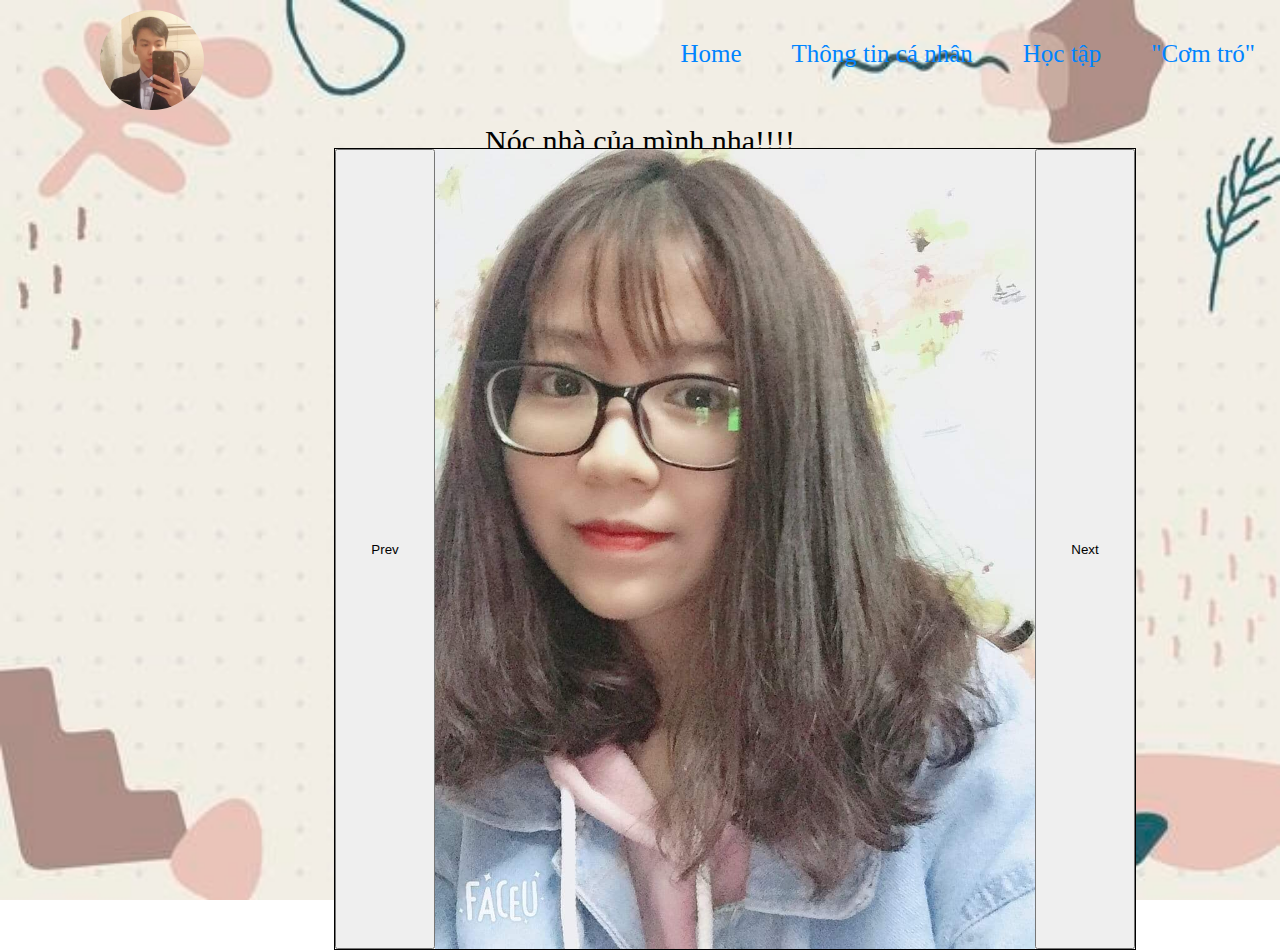
==== comtro.html @ f3b33685 "Update" ====
<!DOCTYPE html>
<html lang = "en">

    <head>
        <meta charset="UTF-8"> 
        <meta name="viewport" content="width=device-width, initial-scale=1">
        <title>V.Anh và Huyền</title>
        <link rel="stylesheet" href="./stylecomtro.css" />
        <link rel="stylesheet/less" type="text/css" href="stylecomtro.css"/>    
        <link rel="stylesheet" href="./style.css" />
    </head>
    <body>
        <div class="topbar">
            <div class="avatar">
                <img src ="avatar.jpg"/>
            </div>
            <div class="menubar">
                <a href= "home.html">Home</a>
                <a href= "info.html">Thông tin cá nhân</a>
                <a href= "study.html">Học tập</a>
                <a href= "comtro.html">"Cơm tró"</a>
            </div>
        </div>  
        <div class = "love">
            <p>Nóc nhà của mình nha!!!!</p>
        </div>  
        <div class = "anh">
            <button id = "prev" class="control">Prev</button>
            <div class="slide-container">
                <div class = "slides">
                    <img src="images/77.jpeg" alt="" class="slide">
                    <img src="images/76.jpeg" alt="" class="slide">
                    <img src="images/75.jpg" alt="" class="slide">
                    <img src="images/74.jpg" alt="" class="slide">
                    <img src="images/73.jpg" alt="" class="slide">
                    <img src="images/72.jpg" alt="" class="slide">
                    <img src="images/71.jpg" alt="" class="slide">
                    <img src="images/70.jpg" alt="" class="slide">
                    <img src="images/69.jpg" alt="" class="slide">
                    <img src="images/68.jpg" alt="" class="slide">
                    <img src="images/67.jpg" alt="" class="slide">
                    <img src="images/66.jpg" alt="" class="slide">
                    <img src="images/65.jpeg" alt="" class="slide">
                    <img src="images/64.jpg" alt="" class="slide">
                    <img src="images/63.jpg" alt="" class="slide">
                    <img src="images/62.jpg" alt="" class="slide">
                    <img src="images/61.jpg" alt="" class="slide">
                    <img src="images/60.jpg" alt="" class="slide">
                    <img src="images/59.jpg" alt="" class="slide">
                    <img src="images/58.jpg" alt="" class="slide">
                    <img src="images/57.png" alt="" class="slide">
                    <img src="images/56.jpg" alt="" class="slide">
                    <img src="images/55.jpg" alt="" class="slide">
                    <img src="images/54.jpg" alt="" class="slide">
                    <img src="images/53.jpg" alt="" class="slide">
                    <img src="images/52.jpg" alt="" class="slide">
                    <img src="images/51.jpeg" alt="" class="slide">
                    <img src="images/50.jpg" alt="" class="slide">
                    <img src="images/49.jpg" alt="" class="slide">
                    <img src="images/48.jpeg" alt="" class="slide">
                    <img src="images/47.jpeg" alt="" class="slide">
                    <img src="images/46.jpeg" alt="" class="slide">
                    <img src="images/45.jpeg" alt="" class="slide">
                    <img src="images/44.jpeg" alt="" class="slide">
                    <img src="images/43.jpeg" alt="" class="slide">
                    <img src="images/42.jpeg" alt="" class="slide">
                    <img src="images/41.jpeg" alt="" class="slide">
                    <img src="images/40.jpeg" alt="" class="slide">
                    <img src="images/39.jpg" alt="" class="slide">
                    <img src="images/38.jpg" alt="" class="slide">
                    <img src="images/37.jpg" alt="" class="slide">
                    <img src="images/36.jpg" alt="" class="slide">
                    <img src="images/35.jpg" alt="" class="slide">
                    <img src="images/34.jpeg" alt="" class="slide">
                    <img src="images/33.jpg" alt="" class="slide">
                    <img src="images/32.jpeg" alt="" class="slide">
                    <img src="images/31.jpg" alt="" class="slide">
                    <img src="images/30.jpg" alt="" class="slide">
                    <img src="images/29.jpg" alt="" class="slide">
                    <img src="images/28.jpg" alt="" class="slide">
                    <img src="images/27.jpg" alt="" class="slide">
                    <img src="images/26.jpg" alt="" class="slide">
                    <img src="images/25.jpg" alt="" class="slide">
                    <img src="images/24.jpg" alt="" class="slide">
                    <img src="images/23.jpg" alt="" class="slide">
                    <img src="images/22.jpg" alt="" class="slide">
                    <img src="images/21.jpg" alt="" class="slide">
                    <img src="images/20.jpeg" alt="" class="slide">
                    <img src="images/19.jpg" alt="" class="slide">
                    <img src="images/18.jpeg" alt="" class="slide">
                    <img src="images/17.jpg" alt="" class="slide">
                    <img src="images/16.jpg" alt="" class="slide">
                    <img src="images/15.jpg" alt="" class="slide">
                    <img src="images/14.jpeg" alt="" class="slide">
                    <img src="images/13.jpg" alt="" class="slide">
                    <img src="images/12.jpg" alt="" class="slide">
                    <img src="images/11.jpeg" alt="" class="slide">
                    <img src="images/10.jpg" alt="" class="slide">
                    <img src="images/9.jpg" alt="" class="slide">
                    <img src="images/8.jpg" alt="" class="slide">
                    <img src="images/7.jpg" alt="" class="slide">
                    <img src="images/6.jpg" alt="" class="slide">
                    <img src="images/5.jpg" alt="" class="slide">
                    <img src="images/4.jpg" alt="" class="slide">
                    <img src="images/3.jpg" alt="" class="slide">
                    <img src="images/2.jpg" alt="" class="slide">
                    <img src="images/1.jpg" alt="" class="slide">
                </div>
            </div>
        <button id = "next" class="control">Next</button>
        </div> 
    </body>
<script src="./helper.js"></script>
<script src="./script.js"></script>
</html>
---- stylecomtro.css ----
header{
    display: none;
}

.love p {
    text-align: center;
    font-size: 30px;
}

.anh{
    width: 800px;
    height: 800px;
    border: 1px solid black;
    display: flex;
    position: absolute;
    top: 22%;
    left: 30%;
    margin-top: -50px;
    margin-left: -50px;
}

.control{
    flex-basis: 100px;
}
.slide-container{
    width: 600px;
    height: 800px;
    overflow: hidden;    
}
.slides{
    display: flex;
    transition: 0.5s all; 
}
.slide{
    width: 600px;
    height: 800px;
    object-fit: cover;
}

button{
    font-family: "Montserrat", sans-serif;
    font-weight: 400;
    cursor: pointer;
}
---- stylecomtro.css ----
header{
    display: none;
}

.love p {
    text-align: center;
    font-size: 30px;
}

.anh{
    width: 800px;
    height: 800px;
    border: 1px solid black;
    display: flex;
    position: absolute;
    top: 22%;
    left: 30%;
    margin-top: -50px;
    margin-left: -50px;
}

.control{
    flex-basis: 100px;
}
.slide-container{
    width: 600px;
    height: 800px;
    overflow: hidden;    
}
.slides{
    display: flex;
    transition: 0.5s all; 
}
.slide{
    width: 600px;
    height: 800px;
    object-fit: cover;
}

button{
    font-family: "Montserrat", sans-serif;
    font-weight: 400;
    cursor: pointer;
}
---- style.css ----
*{
    margin: 0;
    padding: 0;
}

body{

    background-image: url("background.jpg");
    background-repeat: no-repeat;
    background-position: center;
    background-attachment: fixed;
    background-size: 100% 100%;
}

a{
    text-decoration: none;
}

.topbar{
    display: flex;
    justify-content: space-between;
}

.avatar img{
    height: 100px;
    border-radius: 100%;
    padding: 10px 100px;
}

.menubar{
    display: flex;
    font-size: 25px;
    padding: 0px 0px 0px 0px;
    overflow: hidden;
    text-align: center;
}

.menubar a{
    color: rgb(0, 132, 255);
    display: inline-block;
    padding: 40px 25px;
    position: relative;
}

.menubar a:hover {
    background-color:lightyellow;
    color: darkcyan;
}

.main{
    font-size: 25px;
    margin: 50px 20px 10px 10px;
}
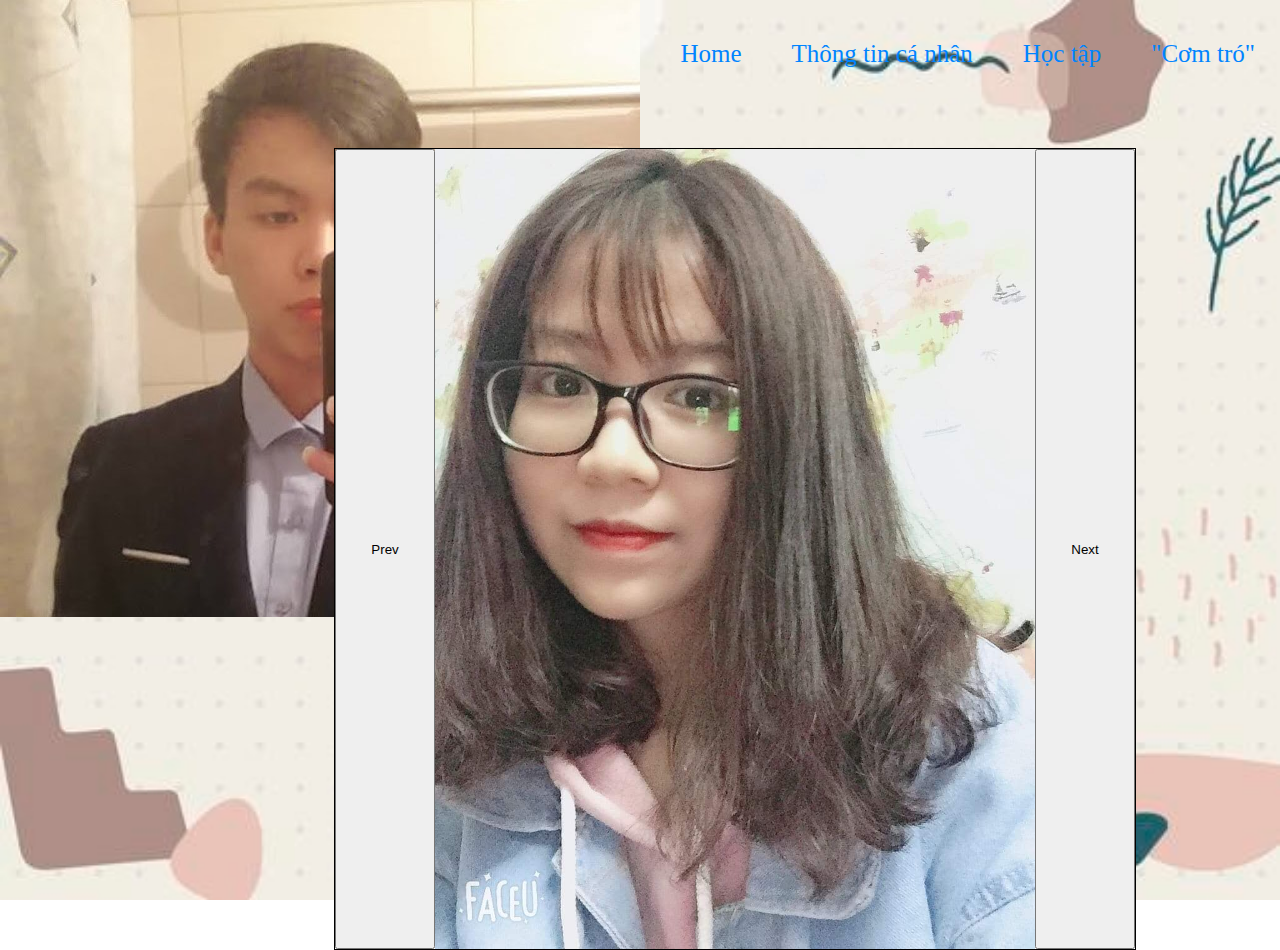
==== commit be7a5da7: "Update comtro.html" ====
--- a/comtro.html
+++ b/comtro.html
@@ -11,14 +11,14 @@
     </head>
     <body>
         <div class="topbar">
-            <div class="avatar">
+            <div class="./avatar">
                 <img src ="avatar.jpg"/>
             </div>
             <div class="menubar">
-                <a href= "home.html">Home</a>
-                <a href= "info.html">Thông tin cá nhân</a>
-                <a href= "study.html">Học tập</a>
-                <a href= "comtro.html">"Cơm tró"</a>
+                <a href= "./index.html">Home</a>
+                <a href= "./info.html">Thông tin cá nhân</a>
+                <a href= "./study.html">Học tập</a>
+                <a href= "./comtro.html">"Cơm tró"</a>
             </div>
         </div>  
         <div class = "love">
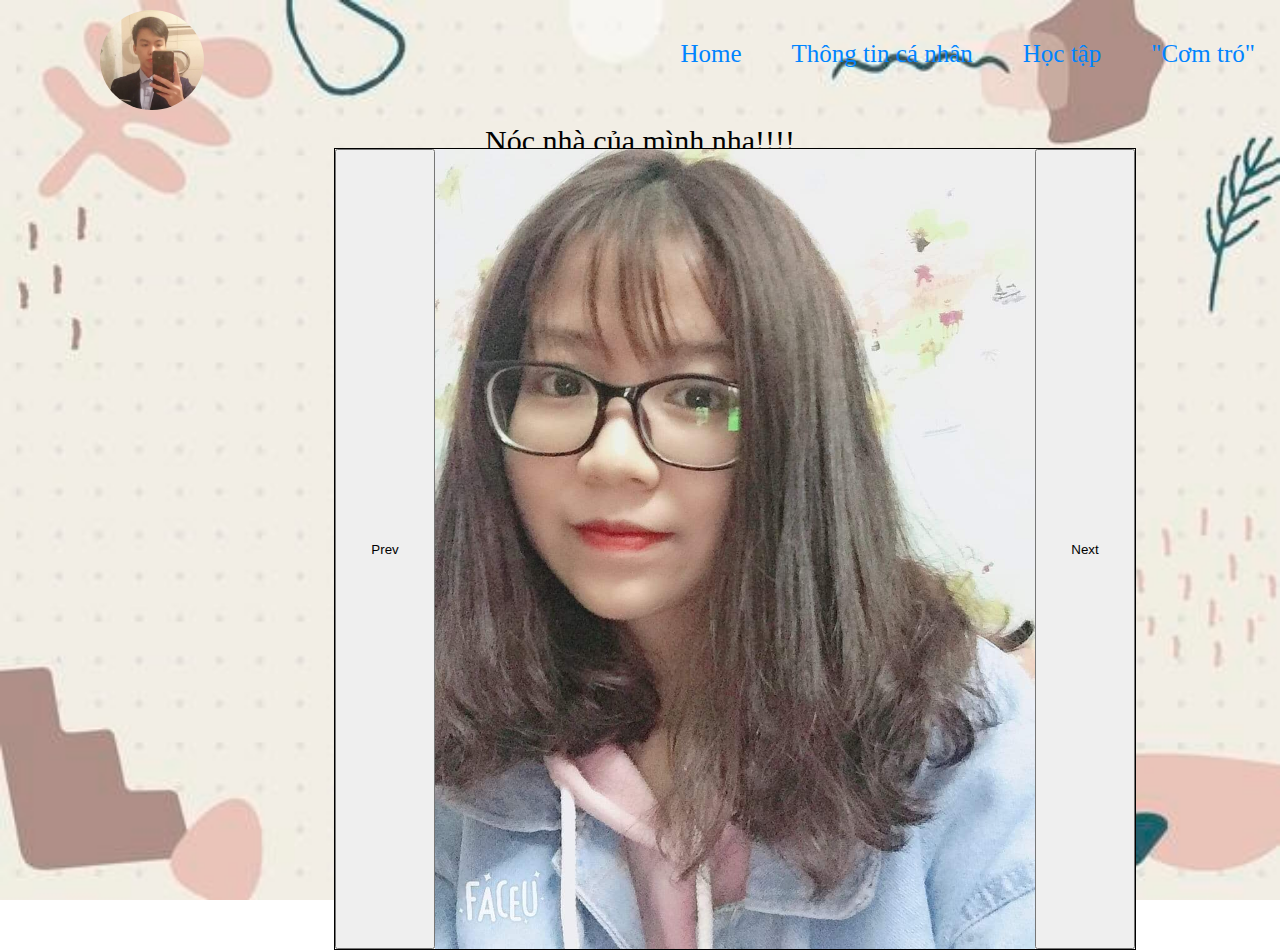
==== commit 50dfee04: "Update comtro.html" ====
--- a/comtro.html
+++ b/comtro.html
@@ -11,8 +11,8 @@
     </head>
     <body>
         <div class="topbar">
-            <div class="./avatar">
-                <img src ="avatar.jpg"/>
+            <div class="avatar">
+                <img src ="./avatar.jpg"/>
             </div>
             <div class="menubar">
                 <a href= "./index.html">Home</a>
